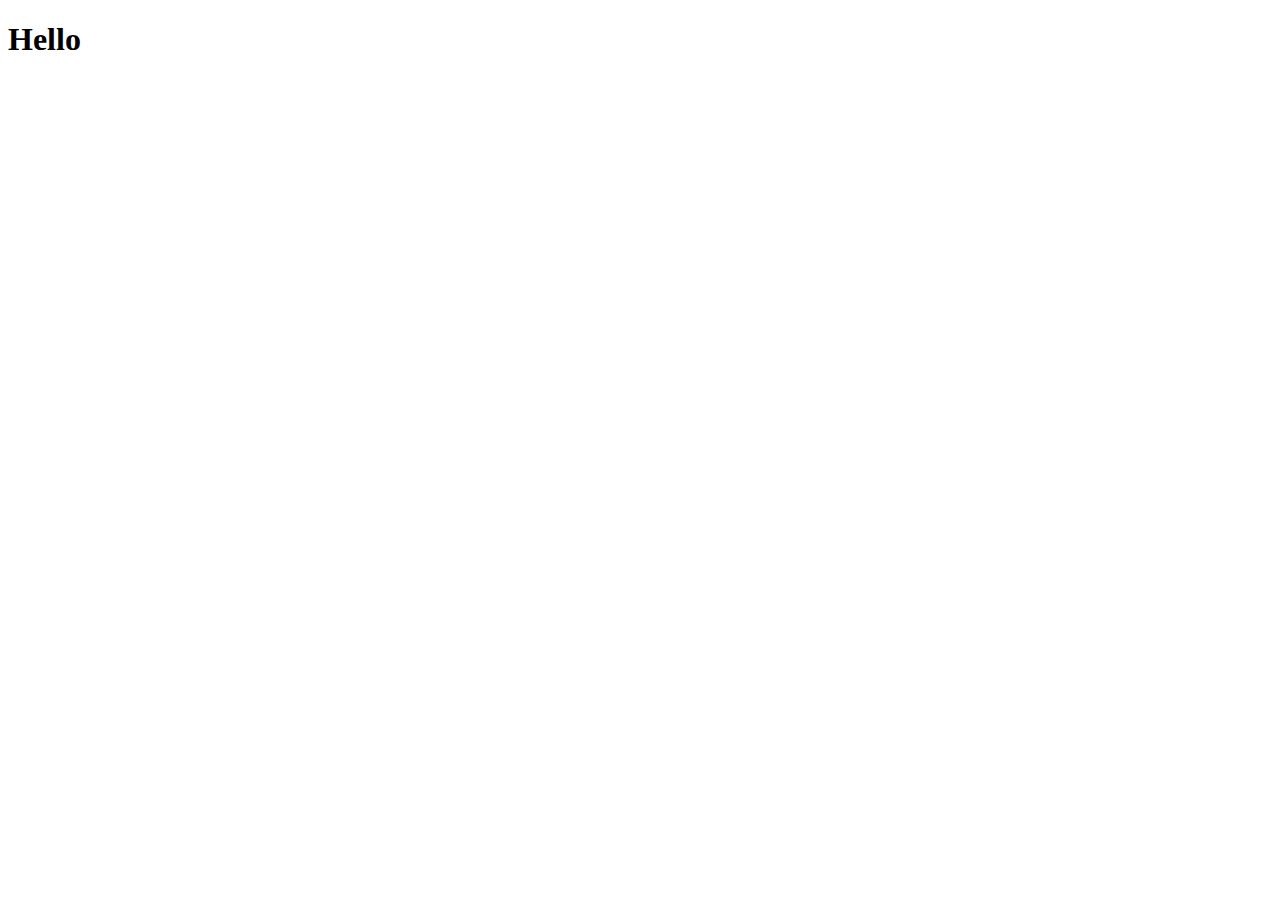
==== results.html @ 7d414299 "Movie database API pt 1 working to request search term" ====
<!DOCTYPE html>
<html lang="en">
<head>
    <meta charset="UTF-8">
    <meta http-equiv="X-UA-Compatible" content="IE=edge">
    <meta name="viewport" content="width=device-width, initial-scale=1.0">
    <title>Document</title>
</head>
<body>
    <h1>Hello</h1>
</body>
</html>
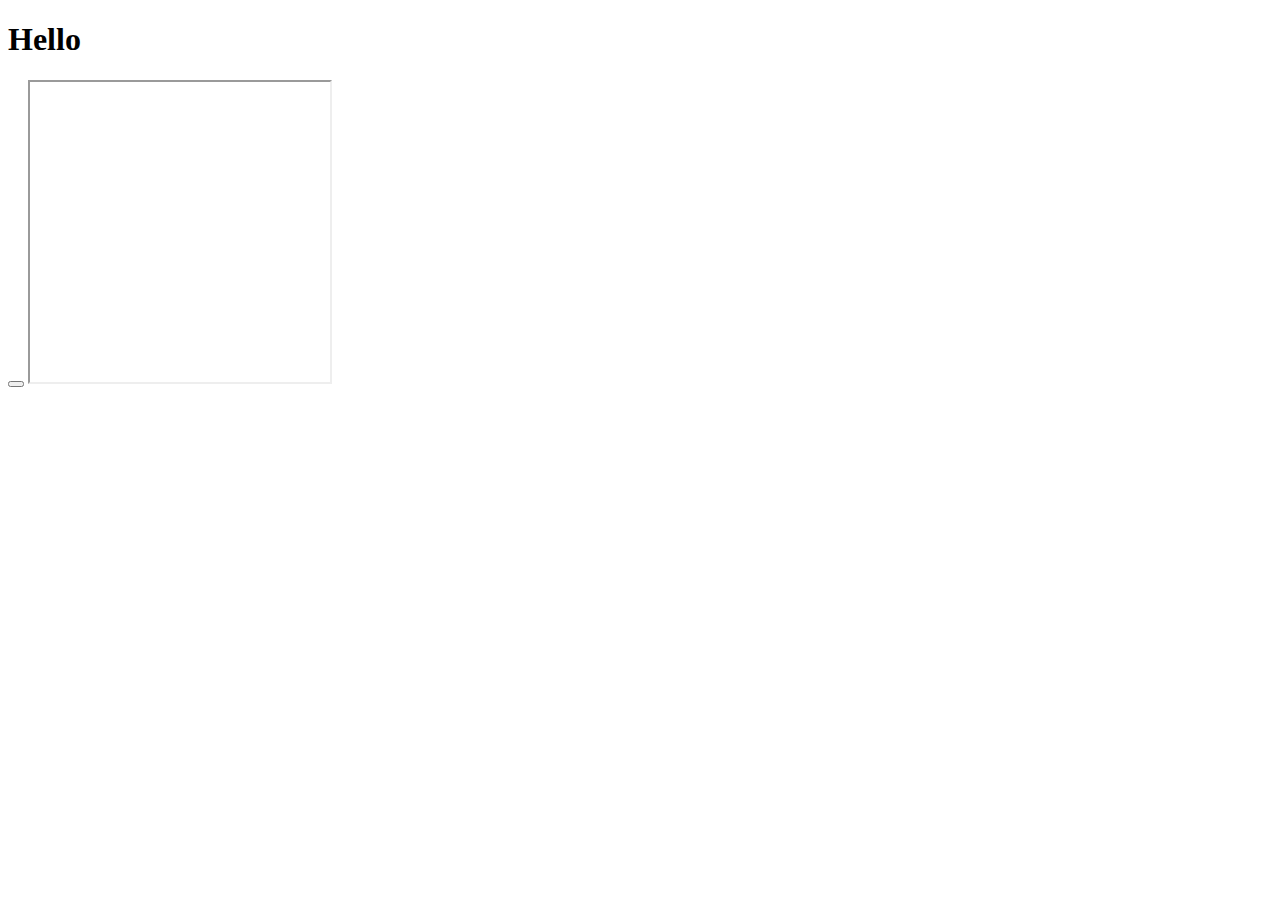
==== commit 48459898: "pseudocode adjustments" ====
--- a/results.html
+++ b/results.html
@@ -7,6 +7,12 @@
     <title>Document</title>
 </head>
 <body>
-    <h1>Hello</h1>
+    <h1 class = 'movie-card'>Hello</h1>
+    <button class ="button movie-Card-btn"> </button>
+</div> 
+<iframe width =300 height=300 seamless src="https://youtube-search-results.p.rapidapi.com/youtube-search/?q="></iframe>
+
+    <script src="https://code.jquery.com/jquery-3.5.1.min.js"></script>
+    <script src = "./assets/js/script.js"></script>
 </body>
 </html>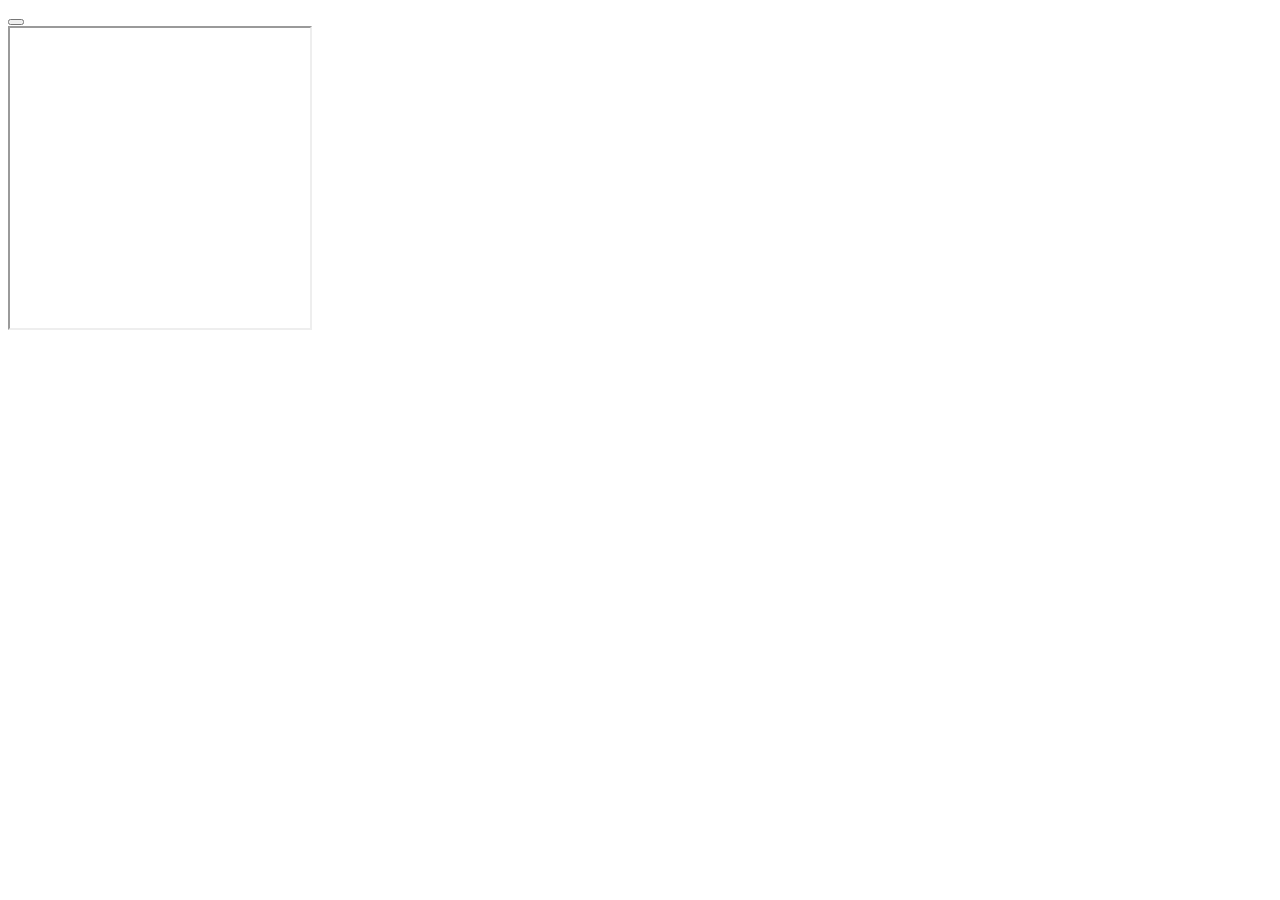
==== commit 14405aa6: "final day unchecked yt API insertion" ====
--- a/results.html
+++ b/results.html
@@ -7,8 +7,8 @@
     <title>Document</title>
 </head>
 <body>
-    <h1 class = 'movie-card'>Hello</h1>
-    <button class ="button movie-Card-btn"> </button>
+ <div class = 'movie-card'> 
+    <button class ="button movie-card-btn"> </button>
 </div> 
 <iframe width =300 height=300 seamless src="https://youtube-search-results.p.rapidapi.com/youtube-search/?q="></iframe>
 
